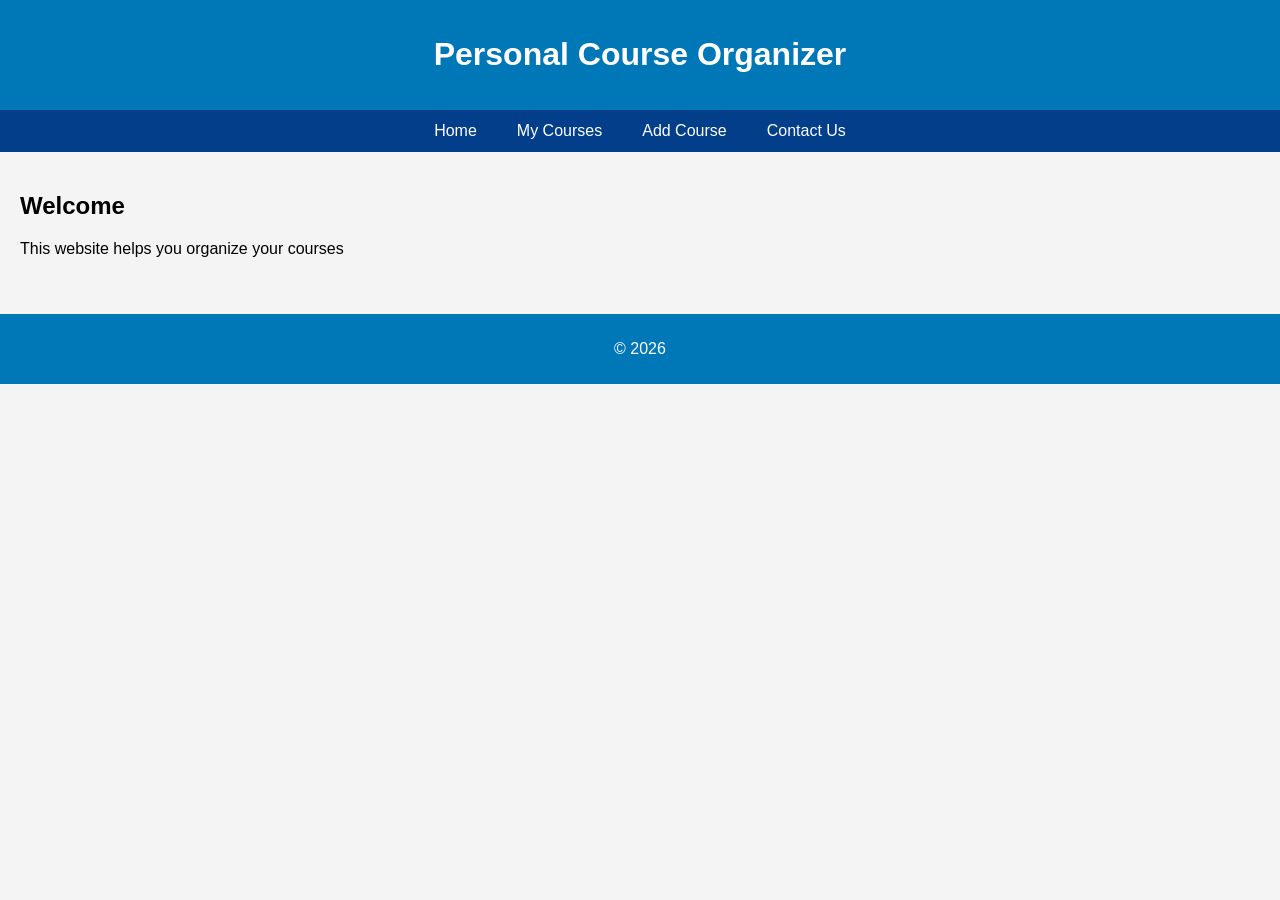
==== index.html @ 5e98baf2 "Add files via upload" ====
<!DOCTYPE html>
<html>
<head>
    <head>
    <meta charset="UTF-8">
    <title>Personal Course Organizer</title>
    <link rel="stylesheet" href="style.css">
</head>
</head>

<body>

<header>
    <h1>Personal Course Organizer</h1>
</header>

<nav>
    <a href="index.html">Home</a>
    <a href="courses.html">My Courses</a>
    <a href="add-courses.html">Add Course</a>
    <a href="contact.html">Contact Us</a>
</nav>

<main>
    <h2>Welcome</h2>
    <p>This website helps you organize your courses</p>
</main>

<footer>
    <p>© 2026</p>
</footer>

</body>
</html>
---- style.css ----
body {
    font-family: Arial;
    margin: 0;
    background-color: #f4f4f4;
}

header {
    background-color: #0077b6;
    color: white;
    text-align: center;
    padding: 15px;
}

nav {
    background-color: #023e8a;
    display: flex;
    justify-content: center;
}

nav a {
    color: white;
    padding: 12px 20px;
    text-decoration: none;
}

nav a:hover {
    background-color: #0096c7;
}

main {
    padding: 20px;
}

table {
    width: 100%;
    border-collapse: collapse;
    background-color: white;
}

table th {
    background-color: #0077b6;
    color: white;
    padding: 10px;
}

table td {
    padding: 10px;
    text-align: center;
}

table tr:nth-child(even) {
    background-color: #f2f2f2;
}

form {
    background-color: white;
    padding: 20px;
    border-radius: 10px;
    max-width: 400px;
    margin: auto;
}

input, textarea {
    width: 100%;
    padding: 8px;
    margin-top: 5px;
}

button {
    background-color: #0077b6;
    color: white;
    padding: 10px;
    border: none;
    cursor: pointer;
}

button:hover {
    background-color: #0096c7;
}

footer {
    text-align: center;
    background-color: #0077b6;
    color: white;
    padding: 10px;
    margin-top: 20px;
}

@media (max-width: 600px) {
    nav {
        flex-direction: column;
        text-align: center;
    }
}
table tr:hover {
    background-color: #d0f0ff;
}
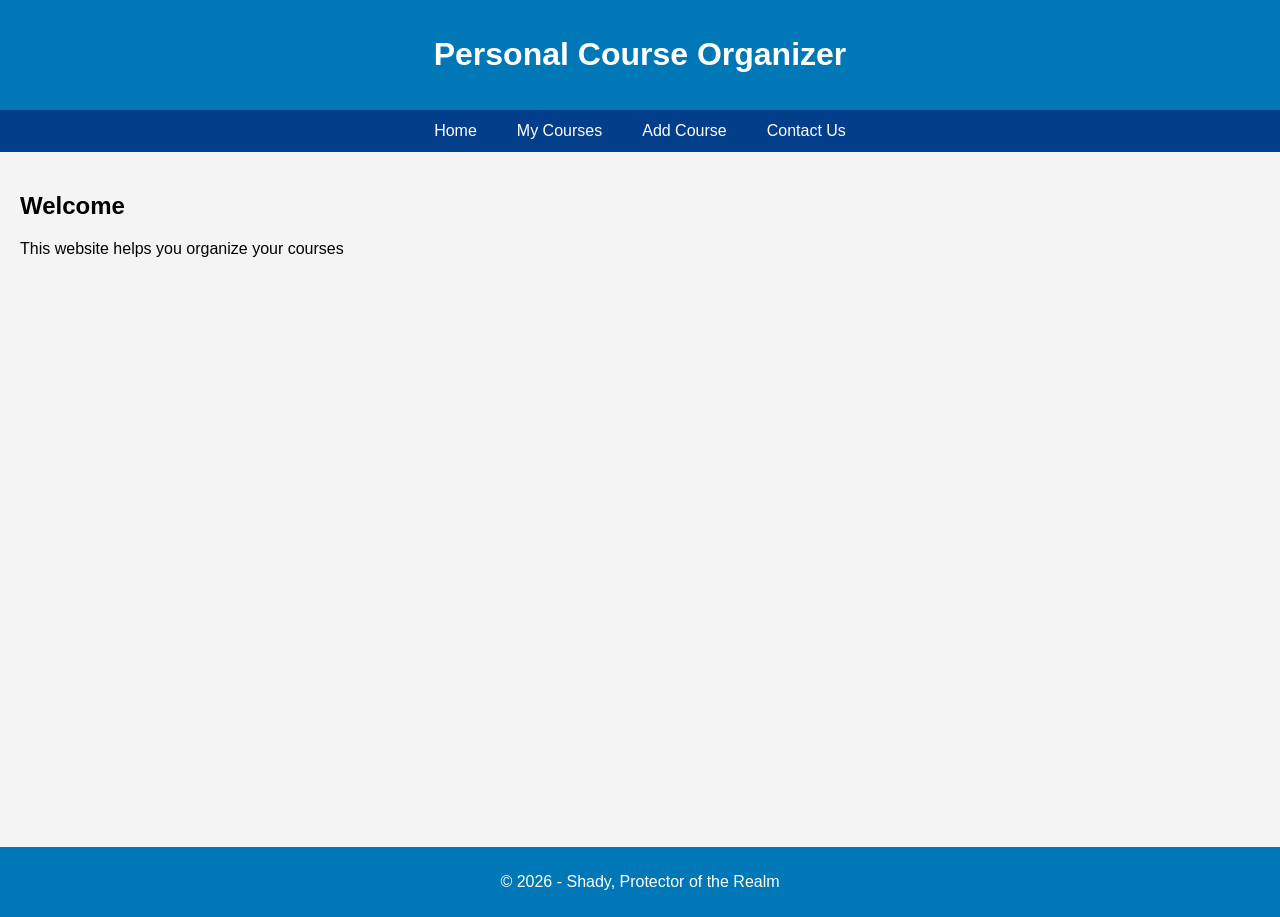
==== commit 26d1e799: "Add files via upload" ====
--- a/index.html
+++ b/index.html
@@ -1,11 +1,10 @@
 <!DOCTYPE html>
-<html>
+<html lang="en">
 <head>
-    <head>
     <meta charset="UTF-8">
+    <meta name="viewport" content="width=device-width, initial-scale=1.0">
     <title>Personal Course Organizer</title>
     <link rel="stylesheet" href="style.css">
-</head>
 </head>
 
 <body>
@@ -17,7 +16,7 @@
 <nav>
     <a href="index.html">Home</a>
     <a href="courses.html">My Courses</a>
-    <a href="add-courses.html">Add Course</a>
+    <a href="add-course.html">Add Course</a> 
     <a href="contact.html">Contact Us</a>
 </nav>
 
@@ -27,7 +26,7 @@
 </main>
 
 <footer>
-    <p>© 2026</p>
+    <p>© 2026 - Shady, Protector of the Realm</p>
 </footer>
 
 </body>
--- a/style.css
+++ b/style.css
@@ -1,9 +1,15 @@
+* {
+    box-sizing: border-box;
+}
+
+/* BODY */
 body {
-    font-family: Arial;
+    font-family: Arial, sans-serif;
     margin: 0;
     background-color: #f4f4f4;
 }
 
+/* HEADER */
 header {
     background-color: #0077b6;
     color: white;
@@ -11,26 +17,43 @@
     padding: 15px;
 }
 
+/* NAVBAR */
 nav {
     background-color: #023e8a;
     display: flex;
     justify-content: center;
+    flex-wrap: wrap;
 }
 
 nav a {
     color: white;
     padding: 12px 20px;
     text-decoration: none;
+    transition: 0.3s;
 }
 
 nav a:hover {
     background-color: #0096c7;
 }
 
+/* MAIN */
 main {
     padding: 20px;
+    min-height: 75vh;
 }
 
+/* SECTION */
+section {
+    max-width: 800px;
+    margin: auto;
+}
+
+.table-container {
+    width: 100%;
+    overflow-x: auto;
+}
+
+/* TABLE */
 table {
     width: 100%;
     border-collapse: collapse;
@@ -52,12 +75,19 @@
     background-color: #f2f2f2;
 }
 
+/* HOVER TABLE 🔥 */
+table tr:hover {
+    background-color: #d0f0ff;
+}
+
+/* FORM */
 form {
     background-color: white;
     padding: 20px;
     border-radius: 10px;
     max-width: 400px;
     margin: auto;
+    box-shadow: 0 0 10px rgba(0,0,0,0.2);
 }
 
 input, textarea {
@@ -72,12 +102,14 @@
     padding: 10px;
     border: none;
     cursor: pointer;
+    width: 100%;
 }
 
 button:hover {
     background-color: #0096c7;
 }
 
+/* FOOTER */
 footer {
     text-align: center;
     background-color: #0077b6;
@@ -86,12 +118,39 @@
     margin-top: 20px;
 }
 
+/* ===================== */
+/* 📱 RESPONSIVE DESIGN */
+/* ===================== */
+
 @media (max-width: 600px) {
+
+    /* NAVBAR */
     nav {
         flex-direction: column;
         text-align: center;
     }
-}
-table tr:hover {
-    background-color: #d0f0ff;
+
+    nav a {
+        display: block;
+        padding: 10px;
+    }
+
+    /* TABLE */
+    table {
+        font-size: 12px;
+    }
+
+    /* FORM */
+    form {
+        width: 100%;
+    }
+
+    /* TEXT */
+    header h1 {
+        font-size: 20px;
+    }
+
+    h2 {
+        font-size: 18px;
+    }
 }
